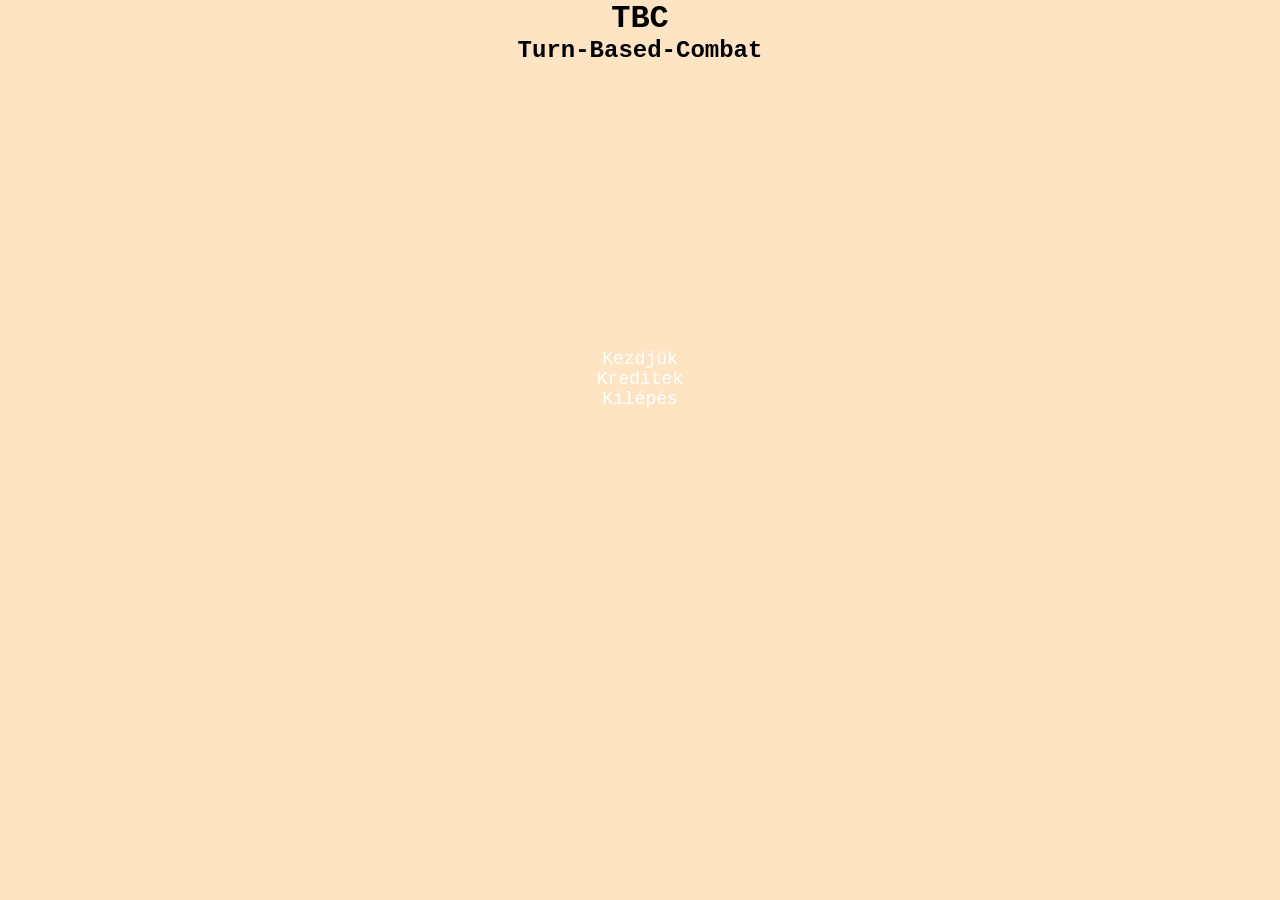
==== index.html @ 4f78cdf9 "Add files via upload" ====
<!DOCTYPE html>
<html lang="hu">

<head>
    <meta charset="UTF-8">
    <meta name="viewport" content="width=device-width, initial-scale=1.0">
    <link rel="stylesheet" href="tbcStyle.css">
    <title>TBC</title>
</head>

<body>

    <header>
        <div class="title">
            <h1>TBC</h1>
            <h2>Turn-Based-Combat</h2>
        </div>
    </header>
    <main>
        <div id="startMenu" class="Menu">
            <ul class="menuList">
                <li>Kezdjük</li>
                <li>Kreditek</li>
                <li>Kilépés</li>
            </ul>
        </div>
        <div id="difMenu" class="Menu disabled">
            <ul class="menuList">
                <li>Könnyű</li>
                <li>Közepes</li>
                <li>Nehéz</li>
                <li>Lehetetlen</li>
            </ul>
        </div>
        <div id="transition" class="transition disabled">
            <img src="Assets/story.png" alt="Lore">
            <div class="child">
                <ul class="menuList">
                    <li>Folytatás</li>
                    <li>Mégsem</li>
                </ul>
            </div>
        </div>
        <div id="battContainer" class="container disabled">
            <img src="Assets/slimeblock.png" alt="Slime" id="monster" class="monster">
            <img src="Assets/karakter.png" alt="Player" id="player" class="player">
            <div id="battMenu" class="battMenu">
                <ul id="battStats" class="battStats">
                    <li>HP 20/20</li>
                    <li>ATK 5</li> <!-- Az adatbázisból kinyerjük -->
                    <li>DF 3</li> <!-- Az adatbázisból kinyerjük -->
                </ul>
                <table id="battUI" class="battUI">
                    <tr>
                        <td>Támadás</td>
                        <td>Varázslatok</td>
                        <td>Védekezés</td>
                        <td>Leltár</td>
                    </tr>
                </table>
            </div>
        </div>
        <div id="deathScreen" class="deathScreen disabled">
            <img src="Assets/deathscreen.png" alt="Moloch death screen">
        </div>
    </main>
</body>
<script src="mainMenu.js"></script>


</html>
---- tbcStyle.css ----
* {
  margin: 0;
  padding: 0;
}
body {
  background-color: bisque;
  font-family: "Courier New", Courier, monospace;
}
.disabled {
  display: none;
}
.title {
  justify-content: center;
  text-align: center;
}
.menuList {
  list-style: none;
}
main {
  margin-left: auto;
  margin-right: auto;
  margin-top: 100px;
  width: 720px;
  height: 480px;
  background-image: url(Assets/menu.png);
}
.Menu {
  padding-top: 185px;
  justify-content: center;
  text-align: center;
  font-size: large;
  color: white;
}
.transition {
  width: fit-content;
  position: relative;
}
.child {
  position: absolute;
  bottom: 40px;
  right: 40%;
  font-weight: bold;
}
.child > ul > li:hover{
  background-color: brown;
}
.container {
  position: relative;
  margin: auto;
  width: 720px;
  height: 480px;
  background-color: burlywood;
  justify-content: center;
}
.monster {
  position: absolute;
  scale: 0.7;
  right: 40px;
}
.player {
  position: absolute;
  bottom: 60px;
  scale: 0.7;
}
.battMenu {
  background-color: black;
  color: white;
  position: absolute;
  bottom: 0px;
  width: 720px;
  height: 160px;
  display: flex;
  flex-direction: row;
  justify-content: space-between;
}
.battStats {
  list-style: none;
  width: 100px;
  padding-top: 20px;
  padding-left: 10px;
}
.battUI{
  width: fit-content;
  height: fit-content;
  padding-right: 20px;
  border-spacing: 20px;
}
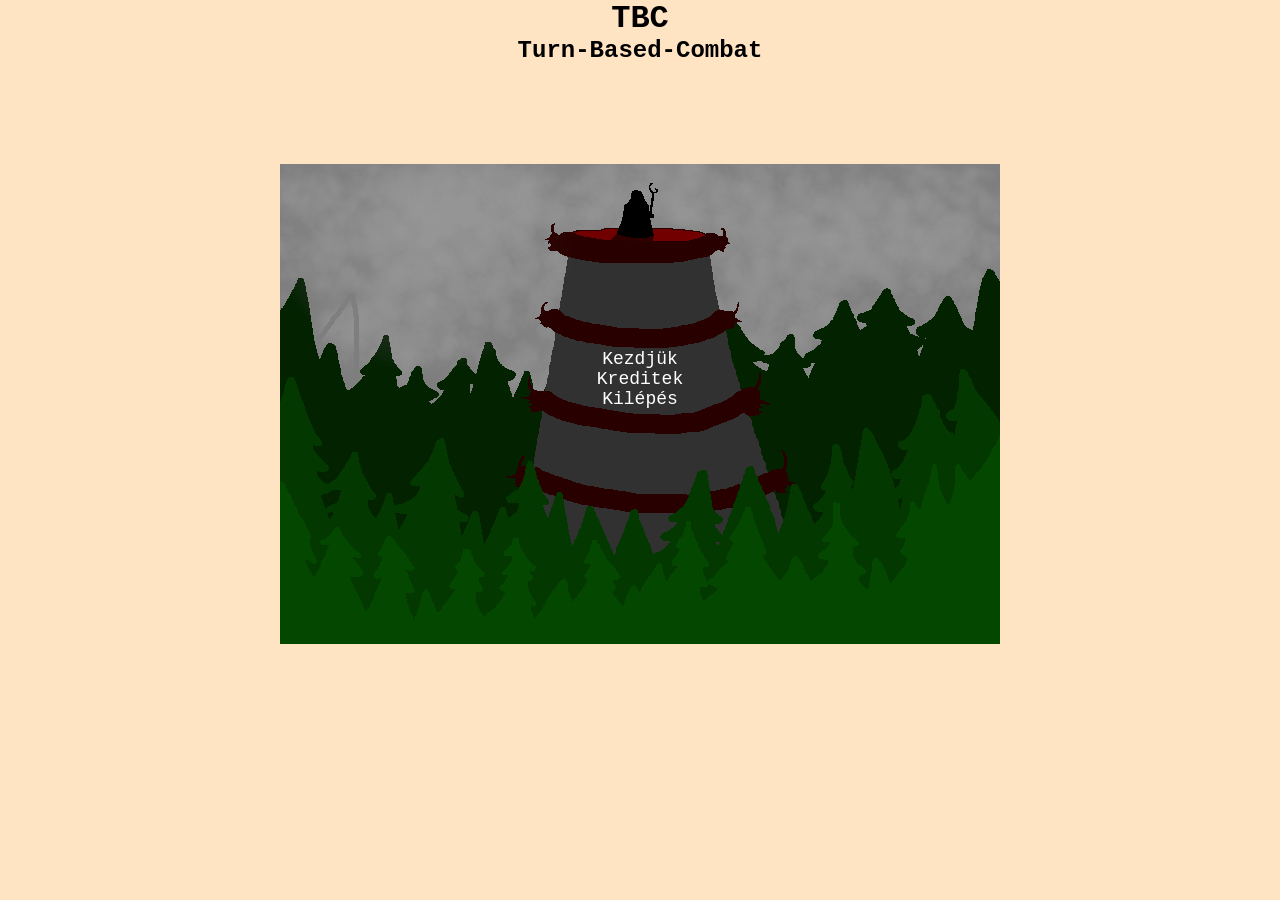
==== commit e555d9d1: "Add files via upload" ====
--- a/index.html
+++ b/index.html
@@ -46,9 +46,9 @@
             <img src="Assets/karakter.png" alt="Player" id="player" class="player">
             <div id="battMenu" class="battMenu">
                 <ul id="battStats" class="battStats">
-                    <li>HP 20/20</li>
-                    <li>ATK 5</li> <!-- Az adatbázisból kinyerjük -->
-                    <li>DF 3</li> <!-- Az adatbázisból kinyerjük -->
+                    <li></li>
+                    <li></li> <!-- Az adatbázisból kinyerjük -->
+                    <li></li> <!-- Az adatbázisból kinyerjük -->
                 </ul>
                 <table id="battUI" class="battUI">
                     <tr>
--- a/tbcStyle.css
+++ b/tbcStyle.css
@@ -41,7 +41,7 @@
   right: 40%;
   font-weight: bold;
 }
-.child > ul > li:hover{
+.menuList > li:hover{
   background-color: brown;
 }
 .container {
@@ -79,6 +79,7 @@
   padding-top: 20px;
   padding-left: 10px;
 }
+
 .battUI{
   width: fit-content;
   height: fit-content;
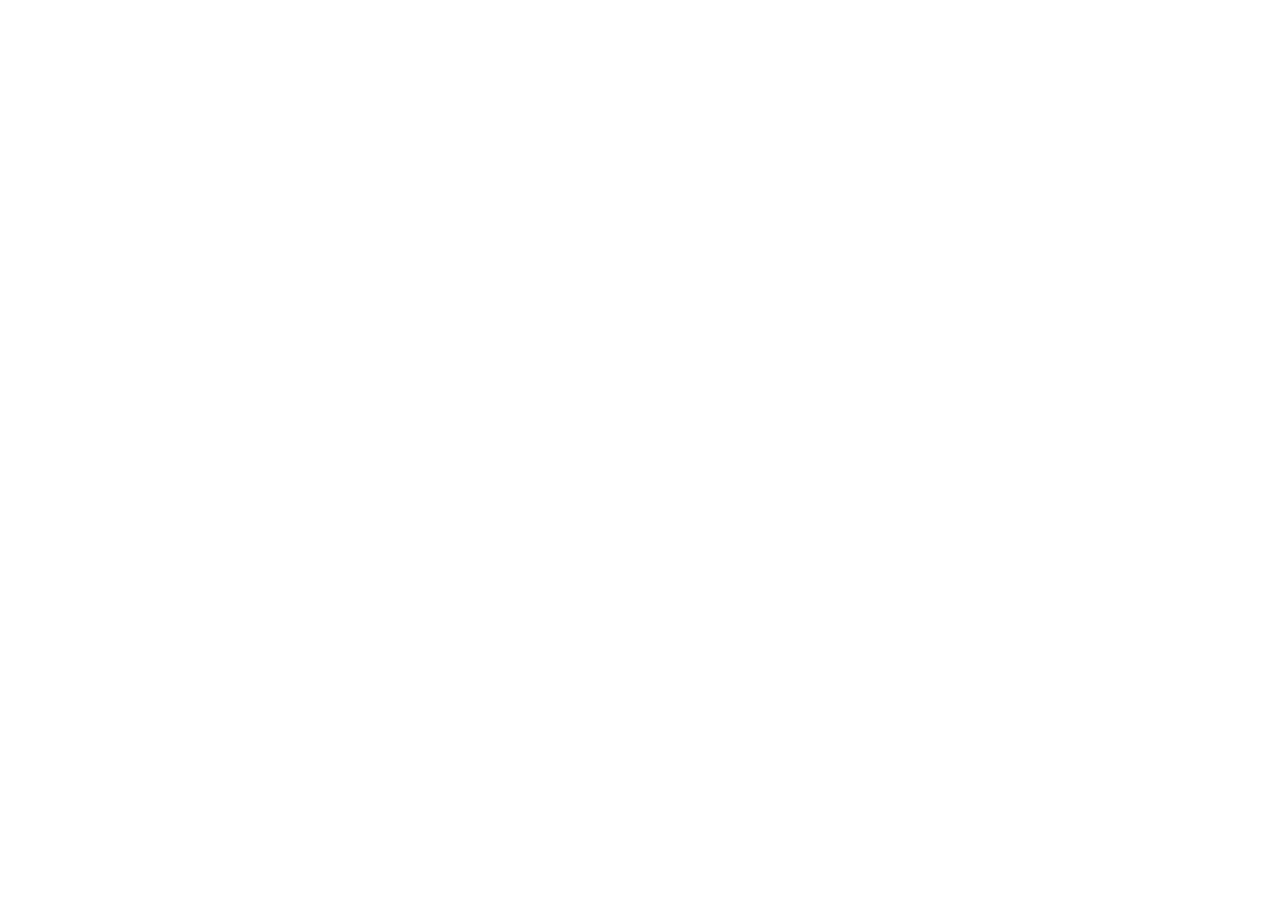
==== commit 33fa1a5a: "Create index.html" ====
--- a/index.html
+++ b/index.html
@@ -1,71 +1,8 @@
-<!DOCTYPE html>
-<html lang="hu">
-
-<head>
-    <meta charset="UTF-8">
-    <meta name="viewport" content="width=device-width, initial-scale=1.0">
-    <link rel="stylesheet" href="tbcStyle.css">
-    <title>TBC</title>
-</head>
-
-<body>
-
-    <header>
-        <div class="title">
-            <h1>TBC</h1>
-            <h2>Turn-Based-Combat</h2>
-        </div>
-    </header>
-    <main>
-        <div id="startMenu" class="Menu">
-            <ul class="menuList">
-                <li>Kezdjük</li>
-                <li>Kreditek</li>
-                <li>Kilépés</li>
-            </ul>
-        </div>
-        <div id="difMenu" class="Menu disabled">
-            <ul class="menuList">
-                <li>Könnyű</li>
-                <li>Közepes</li>
-                <li>Nehéz</li>
-                <li>Lehetetlen</li>
-            </ul>
-        </div>
-        <div id="transition" class="transition disabled">
-            <img src="Assets/story.png" alt="Lore">
-            <div class="child">
-                <ul class="menuList">
-                    <li>Folytatás</li>
-                    <li>Mégsem</li>
-                </ul>
-            </div>
-        </div>
-        <div id="battContainer" class="container disabled">
-            <img src="Assets/slimeblock.png" alt="Slime" id="monster" class="monster">
-            <img src="Assets/karakter.png" alt="Player" id="player" class="player">
-            <div id="battMenu" class="battMenu">
-                <ul id="battStats" class="battStats">
-                    <li></li>
-                    <li></li> <!-- Az adatbázisból kinyerjük -->
-                    <li></li> <!-- Az adatbázisból kinyerjük -->
-                </ul>
-                <table id="battUI" class="battUI">
-                    <tr>
-                        <td>Támadás</td>
-                        <td>Varázslatok</td>
-                        <td>Védekezés</td>
-                        <td>Leltár</td>
-                    </tr>
-                </table>
-            </div>
-        </div>
-        <div id="deathScreen" class="deathScreen disabled">
-            <img src="Assets/deathscreen.png" alt="Moloch death screen">
-        </div>
-    </main>
-</body>
-<script src="mainMenu.js"></script>
-
-
-</html>+<!DOCTYPE html>
+<html lang="hu">
+<head>
+    <meta charset="UTF-8">
+    <meta name="viewport" content="width=device-width, initial-scale=1.0">
+    <META HTTP-EQUIV="Refresh" CONTENT="0; URL=index.php">
+</head>
+</html>
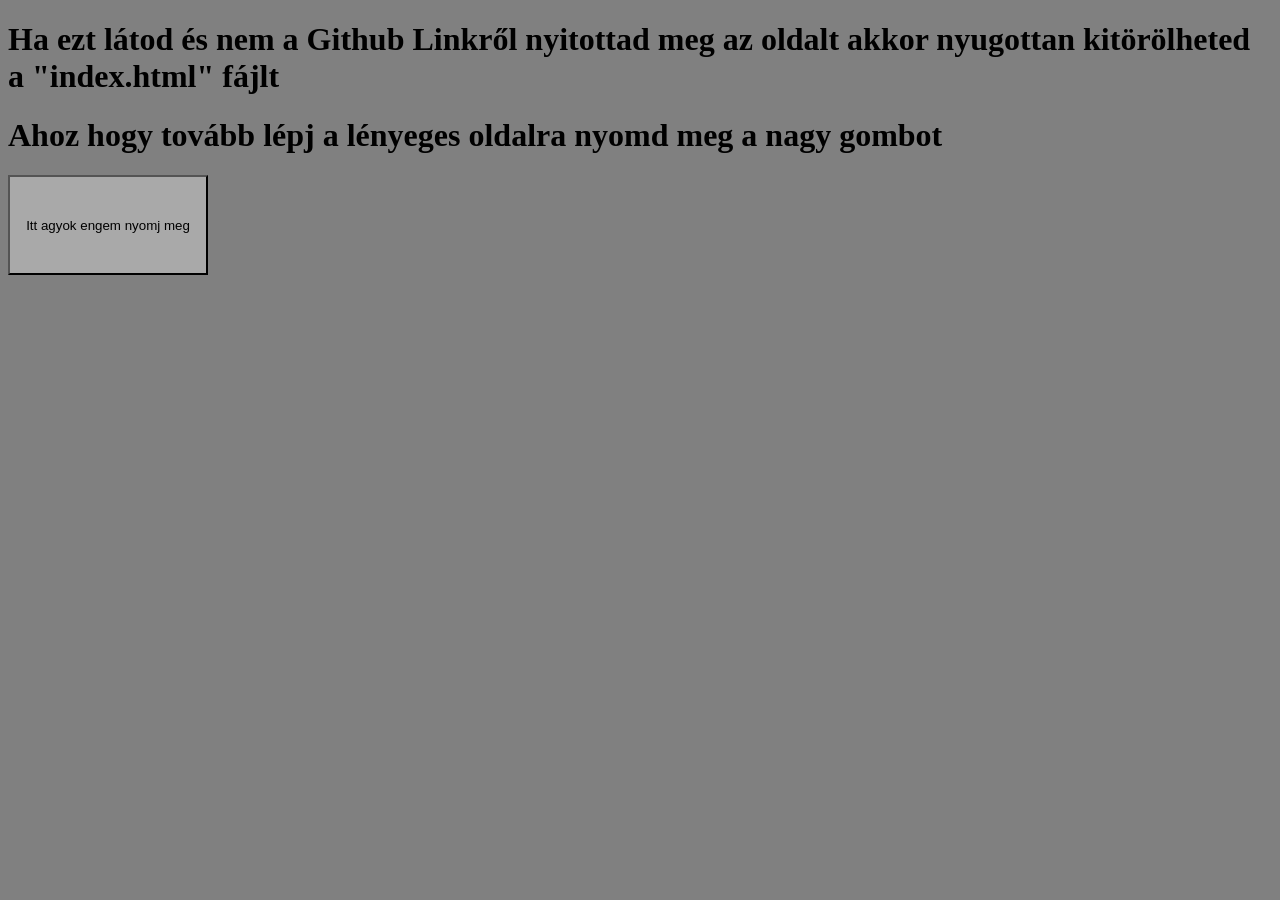
==== commit 8934c89e: "Update index.html" ====
--- a/index.html
+++ b/index.html
@@ -2,7 +2,15 @@
 <html lang="hu">
 <head>
     <meta charset="UTF-8">
-    <meta name="viewport" content="width=device-width, initial-scale=1.0">
-    <META HTTP-EQUIV="Refresh" CONTENT="0; URL=index.php">
+    <meta name="viewport" content="width=device-width, initial-scale=1.0">   
 </head>
+<body style="background-color: grey;">
+<header>
+    <h1>Ha ezt látod és nem a Github Linkről nyitottad meg az oldalt akkor nyugottan kitörölheted a "index.html" fájlt</h1>
+    <h1>Ahoz hogy tovább lépj a lényeges oldalra nyomd meg a nagy gombot</h1>
+</header>
+<main>
+    <button type="button" url="index.php" style="height: 100px; width: 200px; background-color: darkgrey; border-color: black; border-width: 2px;">Itt agyok engem nyomj meg</button>
+</main>    
+</body>
 </html>
